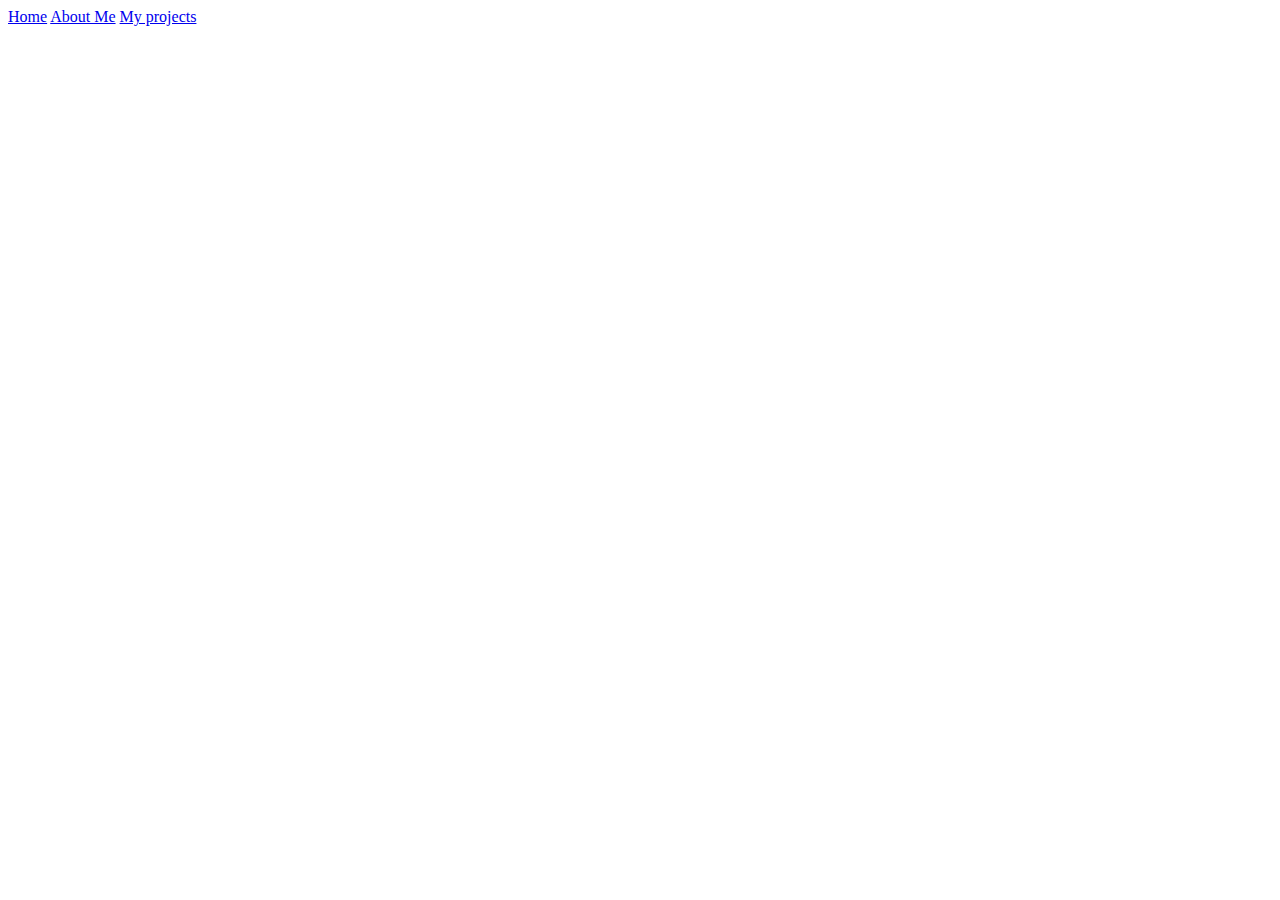
==== hangman.html @ 0172d507 "add nav to hangman" ====
<html>
<head>
	<title>Hangman</title>
</head>
<body>
 <div id="container">
      <p id="nav">
       <a href="index.html">Home</a>
       <a href="aboutme.html">About Me</a>
       <a href="Projects.html">My projects</a>
      </p>   
</body>
</html>
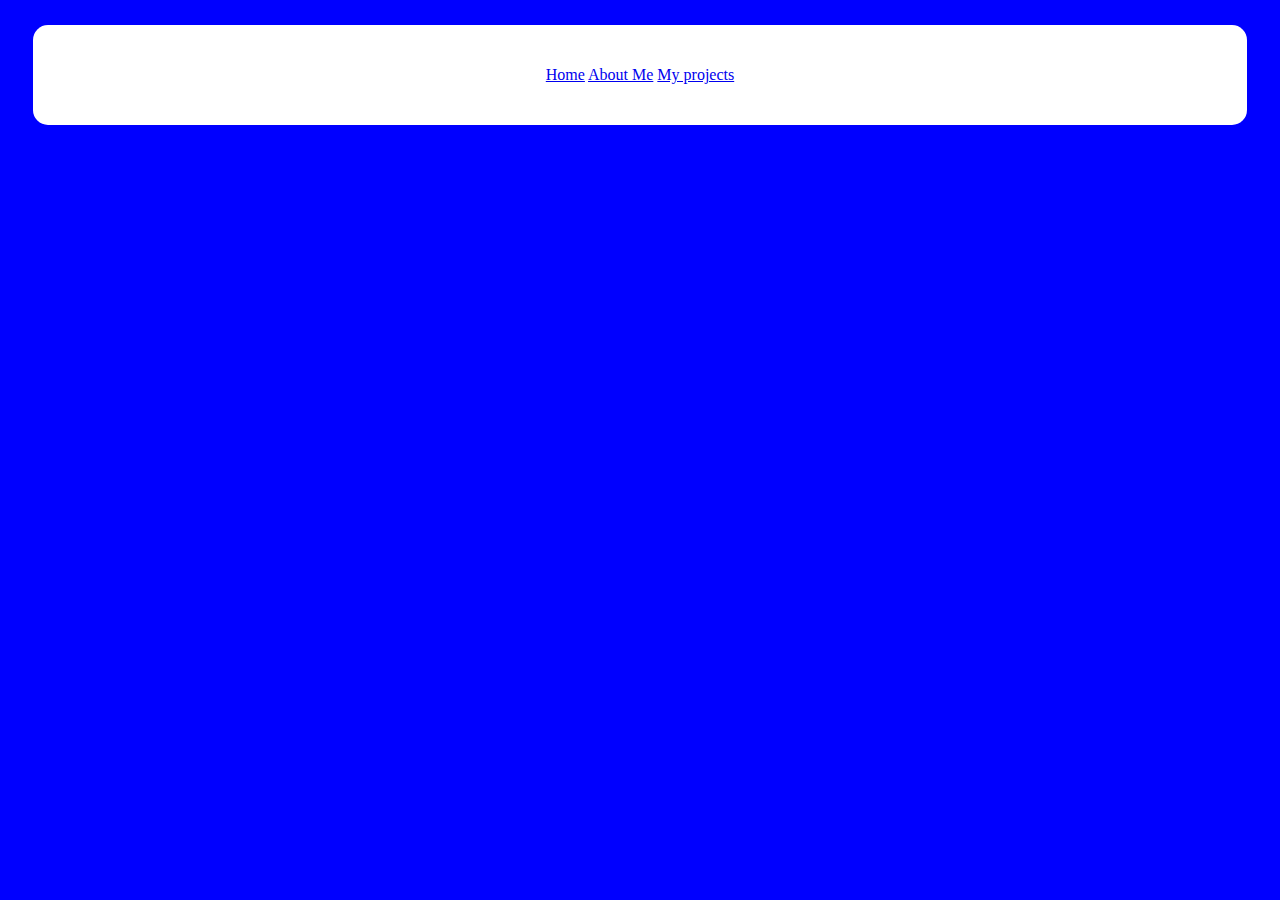
==== commit 0b2ac1fb: "add css to hangman" ====
--- a/hangman.html
+++ b/hangman.html
@@ -1,6 +1,7 @@
 <html>
 <head>
 	<title>Hangman</title>
+	<link rel="stylesheet" type="text/css" href="mystyle.css">
 </head>
 <body>
  <div id="container">
--- a/mystyle.css
+++ b/mystyle.css
@@ -0,0 +1,40 @@
+body {
+  text-align:center;
+  background-color:blue;
+  color:white;
+    }
+
+#container, #tictactoenav {
+  background-color:white;
+  color:black;
+  margin:25px;
+  padding:25px;
+  border-radius:15px;
+    }
+
+ul {
+  text-align:left;
+}
+
+#notes {
+  padding-top: 15px;
+}
+
+#tictactoe_board {
+  margin-left: auto;
+  margin-right: auto;
+  height: 350px;
+  padding-top: 15px;
+  width: 320;
+}
+
+.box {
+  border-style: solid;
+  float: left;
+  text-align: center;
+  line-height: 100px;
+  vertical-align: middle;
+  height:100px;
+  width:100px;
+  background-color: white;
+}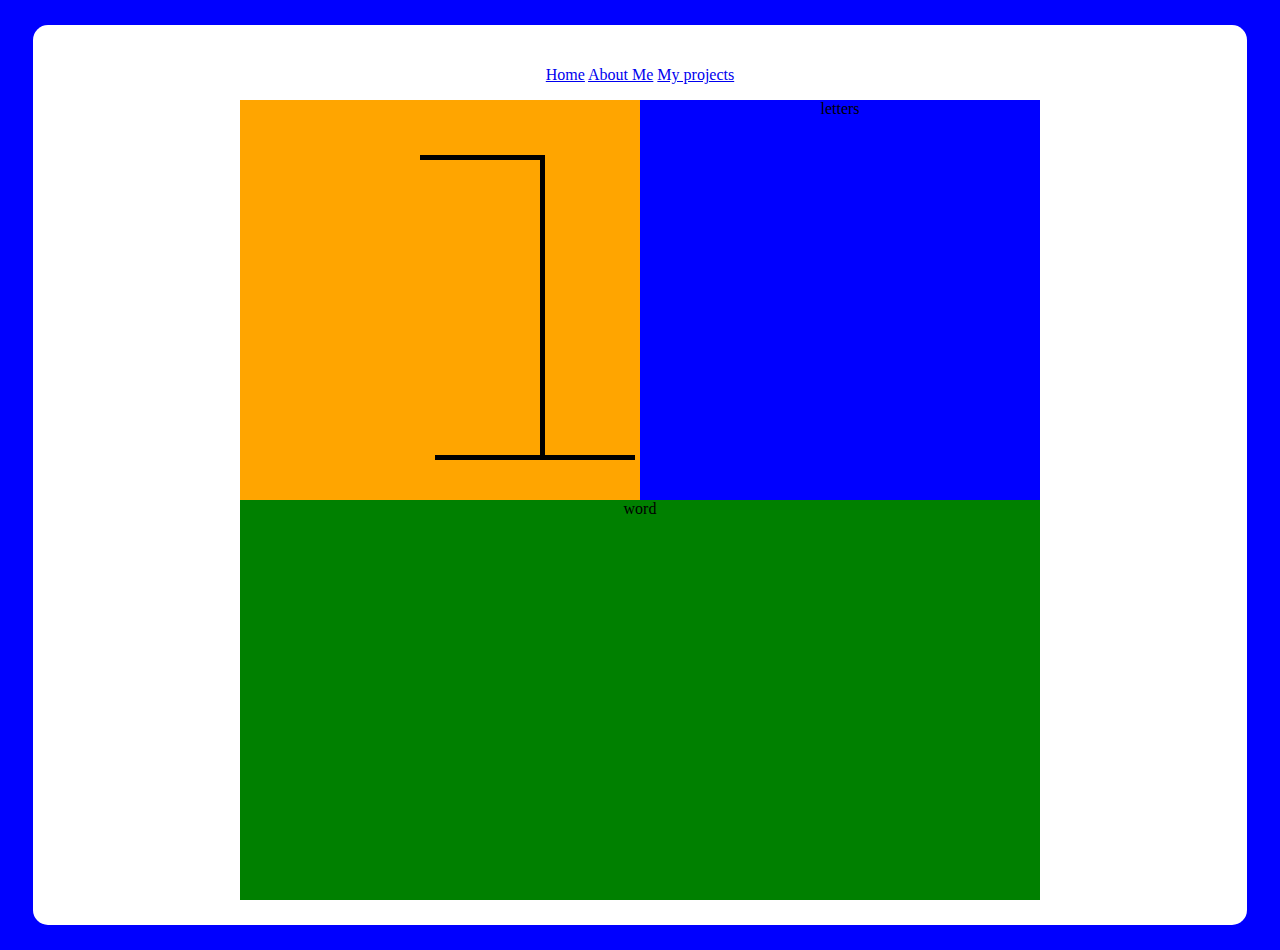
==== commit 4ee4dd88: "add gallow to hangman" ====
--- a/hangman.html
+++ b/hangman.html
@@ -2,6 +2,7 @@
 <head>
 	<title>Hangman</title>
 	<link rel="stylesheet" type="text/css" href="mystyle.css">
+	<script type="text/javascript" src="hangman.js"></script>
 </head>
 <body>
  <div id="container">
@@ -9,6 +10,22 @@
        <a href="index.html">Home</a>
        <a href="aboutme.html">About Me</a>
        <a href="Projects.html">My projects</a>
-      </p>   
+      </p>
+      <div id="hangman">
+      	<div id="drawinggroup">
+      		<div id="drawing">
+      			<div id="top"></div>
+      			<div id="stick"></div>
+      			<div id="bottom"></div>
+      		</div>
+      		<div id="chosenletters">
+      			letters
+      		</div>
+     	</div>
+      	<div id="word">
+      	word
+      	</div>
+      </div>
+  </div>   
 </body>
 </html>--- a/mystyle.css
+++ b/mystyle.css
@@ -37,4 +37,63 @@
   height:100px;
   width:100px;
   background-color: white;
+}
+
+#hangman {
+  width: 800px;
+  height: 800px;
+  margin-right: auto;
+  margin-left: auto;
+}
+
+#drawinggroup{
+  width: 800px;
+  height: 400px;
+  background-color: pink;
+}
+
+#drawing{
+  width: 400px;
+  height: 400px;
+  float: left;
+  background-color: orange;
+}
+
+#chosenletters{
+  width: 400px;
+  height: 400px;
+  float: right;
+  background-color: blue;
+}
+
+#stick{
+  width: 5px;
+  height: 300px;
+  background-color: black;
+  position: relative;
+  left: 300px;
+  top: 50px;
+}
+
+#top{
+  background-color: black;
+  width: 125px;
+  height: 5px;
+  position: relative;
+  top: 55;
+  left: 180;
+}
+
+#bottom{
+  background-color: black;
+  height: 5px;
+  width: 200px;
+  position: relative;
+  top: 50px;
+  left: 195px;
+}
+
+#word{
+  height: 400px;
+  background-color: green;
 }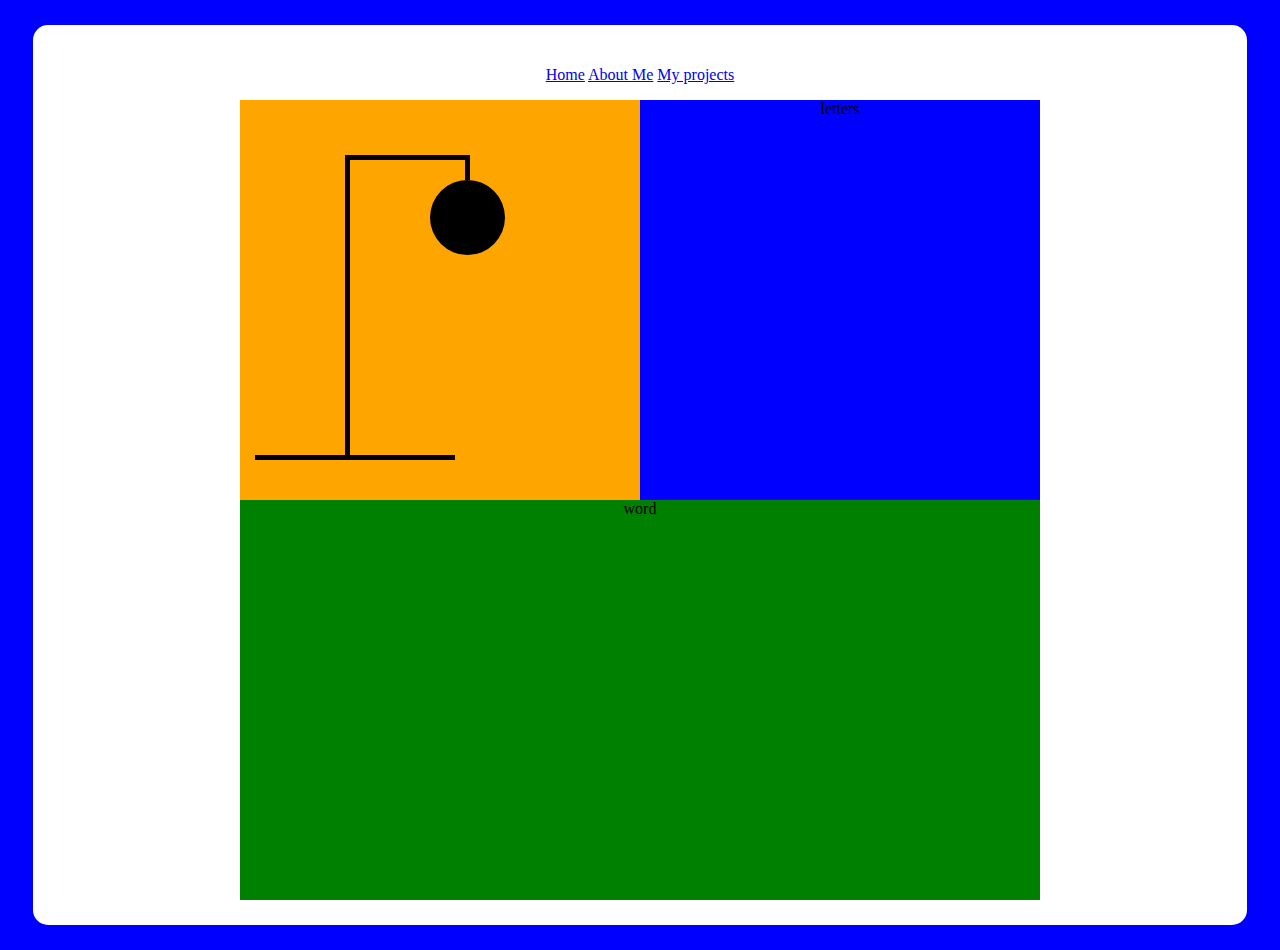
==== commit 9978e058: "add head to hangman" ====
--- a/hangman.html
+++ b/hangman.html
@@ -17,6 +17,8 @@
       			<div id="top"></div>
       			<div id="stick"></div>
       			<div id="bottom"></div>
+      			<div id="noose"></div>
+      			<div id="head"></div>
       		</div>
       		<div id="chosenletters">
       			letters
--- a/mystyle.css
+++ b/mystyle.css
@@ -71,7 +71,7 @@
   height: 300px;
   background-color: black;
   position: relative;
-  left: 300px;
+  left: 105px;
   top: 50px;
 }
 
@@ -80,8 +80,8 @@
   width: 125px;
   height: 5px;
   position: relative;
-  top: 55;
-  left: 180;
+  top: 55px;
+  left: 105px;
 }
 
 #bottom{
@@ -90,10 +90,29 @@
   width: 200px;
   position: relative;
   top: 50px;
-  left: 195px;
+  left: 15px;
 }
 
 #word{
   height: 400px;
   background-color: green;
+}
+
+#noose{
+  background-color: black;
+  width: 5px;
+  height: 20px;
+  position: relative;
+  top: -250px;
+  left: 225px;
+}
+
+#head{
+  background-color: black;
+  height: 75px;
+  width: 75px;
+  border-radius: 100px;
+  position: relative;
+  top: -250px;
+  left: 190px;
 }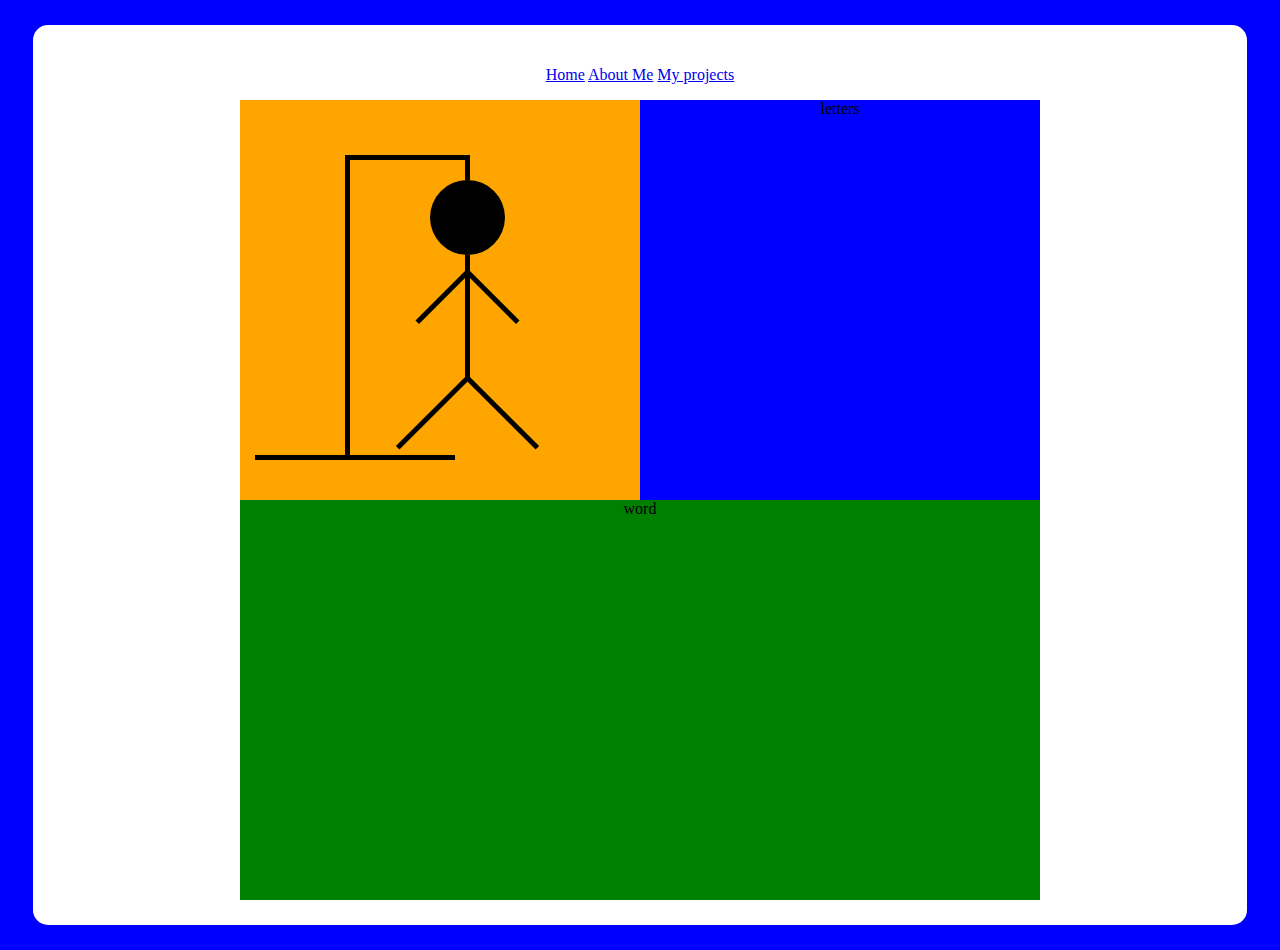
==== commit 6af34d93: "finish making drawings for hangman" ====
--- a/hangman.html
+++ b/hangman.html
@@ -19,6 +19,11 @@
       			<div id="bottom"></div>
       			<div id="noose"></div>
       			<div id="head"></div>
+      			<div id="body"></div>
+      			<div id="rightarm"></div>
+      			<div id="leftarm"></div>
+      			<div id="rightleg"></div>
+      			<div id="leftleg"></div>
       		</div>
       		<div id="chosenletters">
       			letters
--- a/mystyle.css
+++ b/mystyle.css
@@ -111,8 +111,58 @@
   background-color: black;
   height: 75px;
   width: 75px;
-  border-radius: 100px;
+  border-radius: 50%;
   position: relative;
   top: -250px;
   left: 190px;
-}+}
+
+#body{
+	background-color: black;
+	width: 5px;
+	height: 125px;
+	position: relative;
+	top: -250px;
+	left: 225px;
+}
+
+#rightarm{
+	background-color: black;
+	width: 70px;
+	height: 5px;
+	position: relative;
+	top: -335px;
+	left: 218px;
+	transform: rotate(45deg);
+}
+
+#leftarm{
+	background-color: black;
+	width: 70px;
+	height: 5px;
+	position: relative;
+	top: -340px;
+	left: 167px;
+	transform: rotate(135deg);
+}
+
+#rightleg{
+	background-color: black;
+	width: 100px;
+	height: 5px;
+	position: relative;
+	top: -230px;
+	left: 212px;
+	transform: rotate(45deg);
+}
+
+#leftleg{
+	background-color: black;
+	width: 100px;
+	height: 5px;
+	position: relative;
+	top: -235px;
+	left: 143px;
+	transform: rotate(135deg);
+}
+
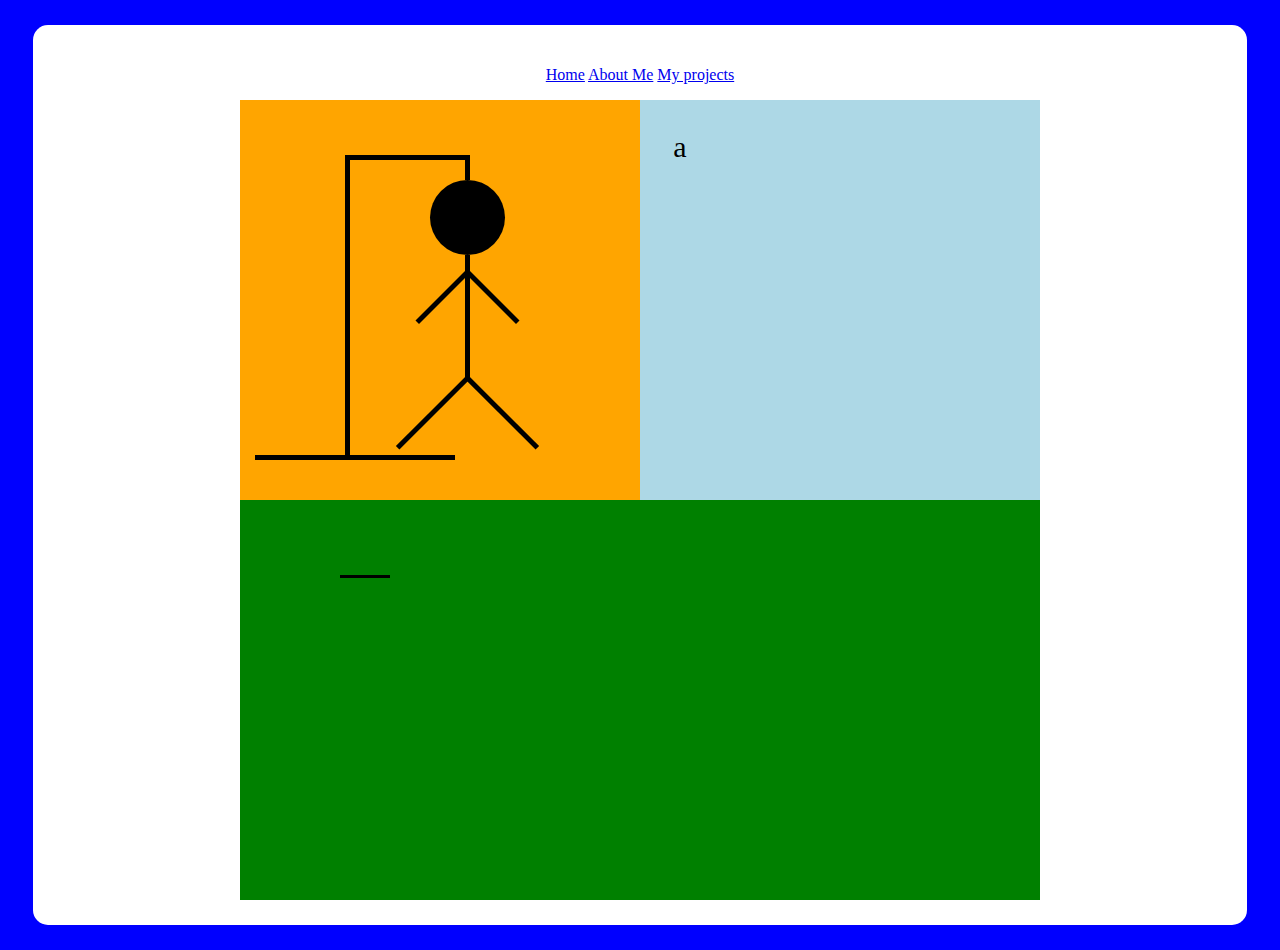
==== commit 0f2baa3b: "update style of hangman" ====
--- a/hangman.html
+++ b/hangman.html
@@ -26,11 +26,11 @@
       			<div id="leftleg"></div>
       		</div>
       		<div id="chosenletters">
-      			letters
+      		  <div id="letters">a</div>
       		</div>
      	</div>
       	<div id="word">
-      	word
+      	<div id="wordletters"></div>
       	</div>
       </div>
   </div>   
--- a/mystyle.css
+++ b/mystyle.css
@@ -3,6 +3,11 @@
   background-color:blue;
   color:white;
     }
+
+a:hover{
+  background-color: orange;
+  color: red;
+}
 
 #container, #tictactoenav {
   background-color:white;
@@ -63,7 +68,7 @@
   width: 400px;
   height: 400px;
   float: right;
-  background-color: blue;
+  background-color: lightblue;
 }
 
 #stick{
@@ -166,3 +171,18 @@
 	transform: rotate(135deg);
 }
 
+#letters{
+  position: relative;
+  top: 30px;
+  left: -160px;
+  font-size: 30px;
+}
+
+#wordletters{
+  background-color: black;
+  height: 3px;
+  width: 50px;
+  position: relative;
+  top: 75px;
+  left: 100px;
+}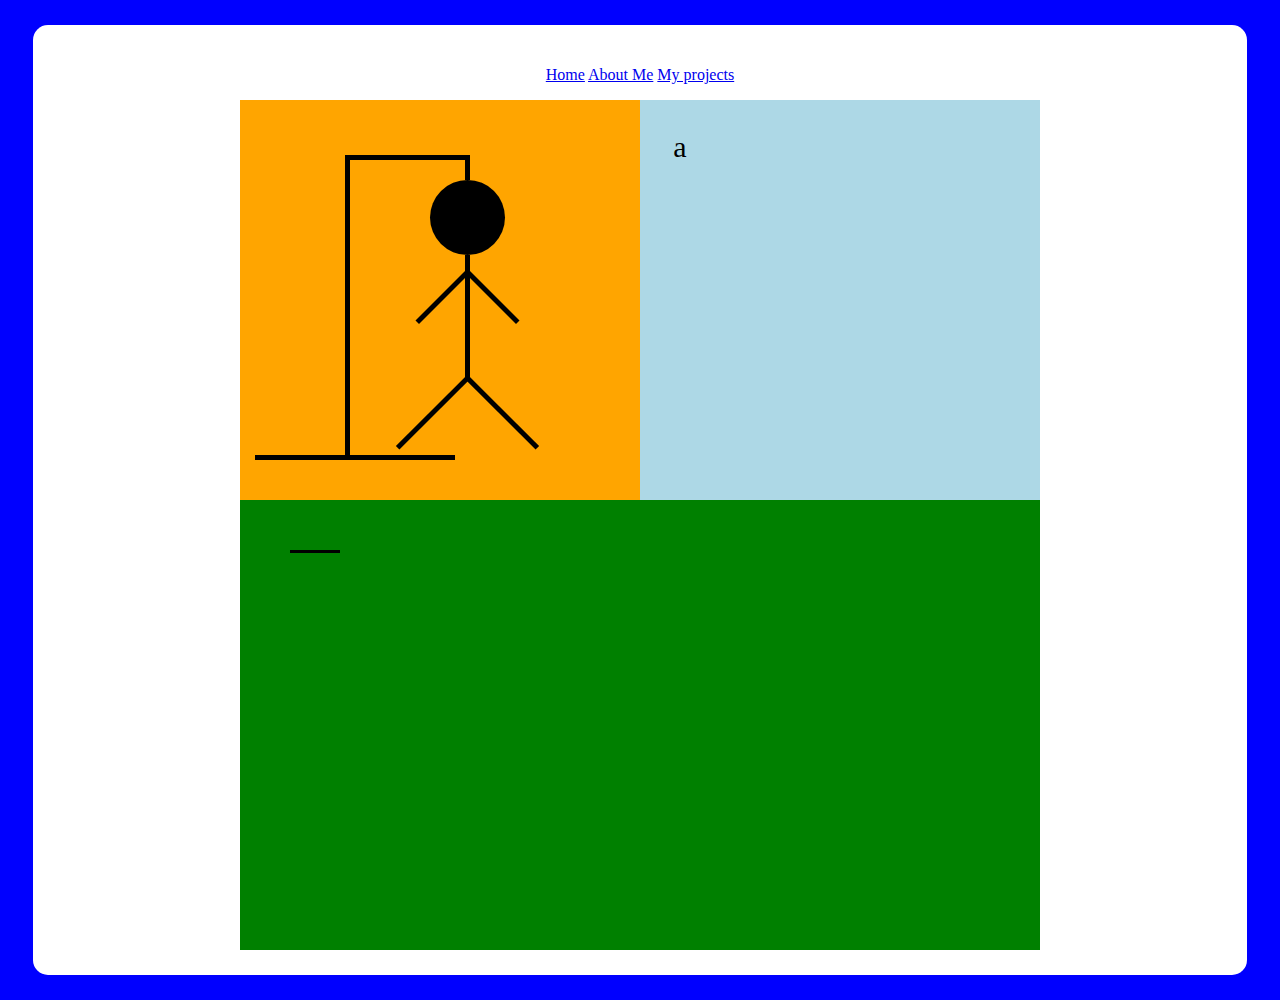
==== commit 1bc14ee0: "work on generating word" ====
--- a/hangman.html
+++ b/hangman.html
@@ -4,7 +4,7 @@
 	<link rel="stylesheet" type="text/css" href="mystyle.css">
 	<script type="text/javascript" src="hangman.js"></script>
 </head>
-<body>
+<body onload="generateword();">
  <div id="container">
       <p id="nav">
        <a href="index.html">Home</a>
@@ -29,9 +29,7 @@
       		  <div id="letters">a</div>
       		</div>
      	</div>
-      	<div id="word">
-      	<div id="wordletters"></div>
-      	</div>
+      	<div id="word"></div>
       </div>
   </div>   
 </body>
--- a/mystyle.css
+++ b/mystyle.css
@@ -46,7 +46,7 @@
 
 #hangman {
   width: 800px;
-  height: 800px;
+  height: 850px;
   margin-right: auto;
   margin-left: auto;
 }
@@ -100,7 +100,10 @@
 
 #word{
   height: 400px;
+  width: 750;
   background-color: green;
+  padding-top: 50px;
+  padding-left: 50px;
 }
 
 #noose{
@@ -178,11 +181,9 @@
   font-size: 30px;
 }
 
-#wordletters{
+.wordletters{
   background-color: black;
   height: 3px;
   width: 50px;
-  position: relative;
-  top: 75px;
-  left: 100px;
+  float: left;
 }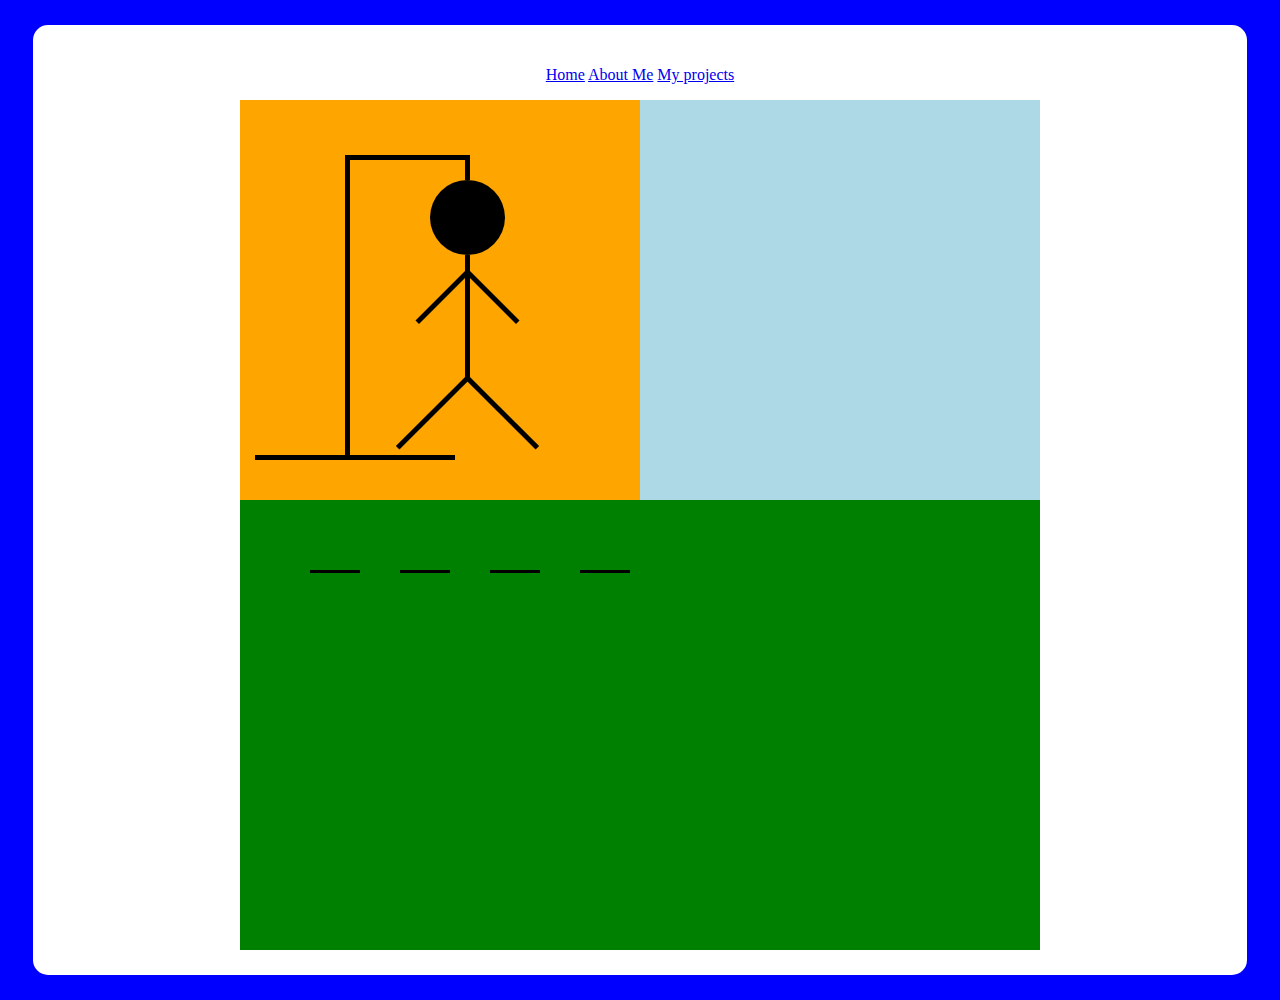
==== commit f1e45547: "accept keyboard letters" ====
--- a/hangman.html
+++ b/hangman.html
@@ -4,7 +4,7 @@
 	<link rel="stylesheet" type="text/css" href="mystyle.css">
 	<script type="text/javascript" src="hangman.js"></script>
 </head>
-<body onload="generateword();">
+<body onload="generateword();startgame()">
  <div id="container">
       <p id="nav">
        <a href="index.html">Home</a>
@@ -26,7 +26,9 @@
       			<div id="leftleg"></div>
       		</div>
       		<div id="chosenletters">
-      		  <div id="letters">a</div>
+      		  <!--<div id="letters">-->
+              <div id="char"></div>  
+            <!--</div>-->
       		</div>
      	</div>
       	<div id="word"></div>
--- a/mystyle.css
+++ b/mystyle.css
@@ -7,6 +7,7 @@
 a:hover{
   background-color: orange;
   color: red;
+  font-size: 20px;
 }
 
 #container, #tictactoenav {
@@ -173,6 +174,9 @@
 	left: 143px;
 	transform: rotate(135deg);
 }
+/*
+Letters currently not used
+*/
 
 #letters{
   position: relative;
@@ -186,4 +190,5 @@
   height: 3px;
   width: 50px;
   float: left;
+  margin: 20px;
 }